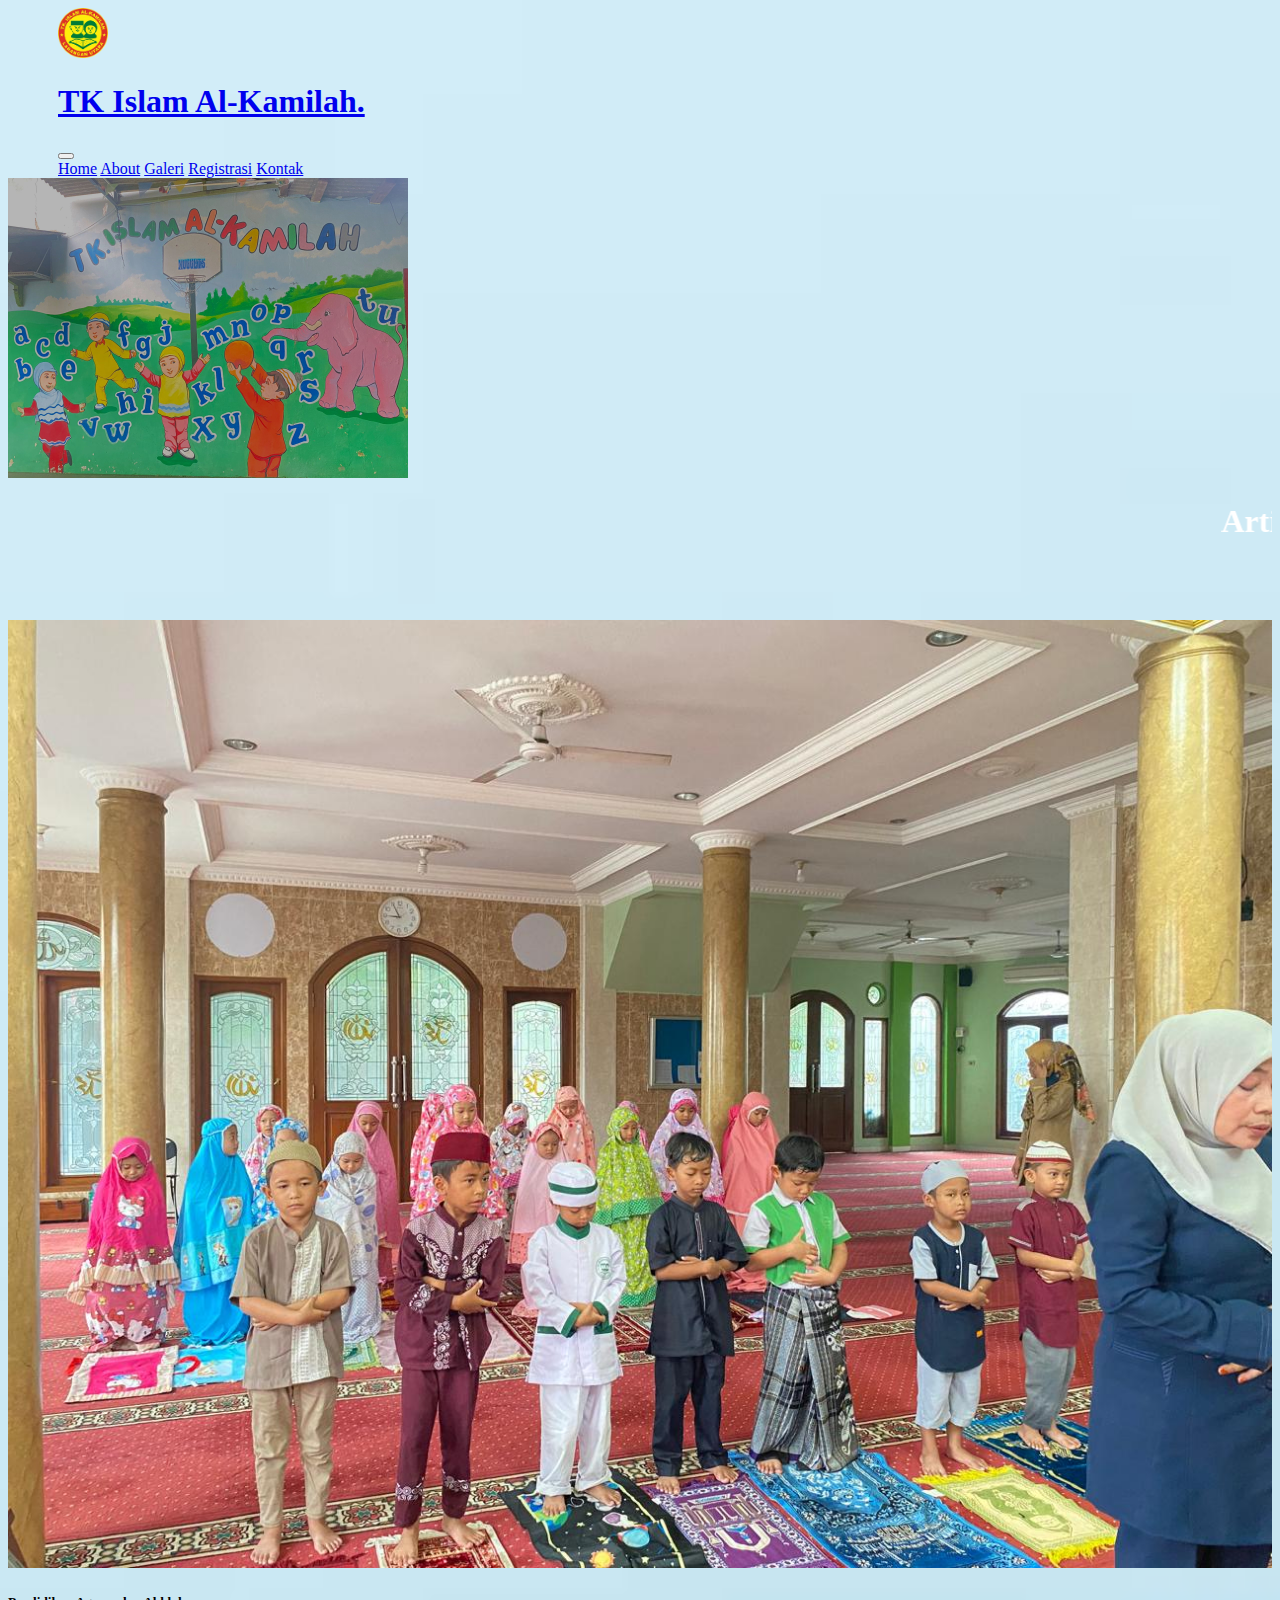
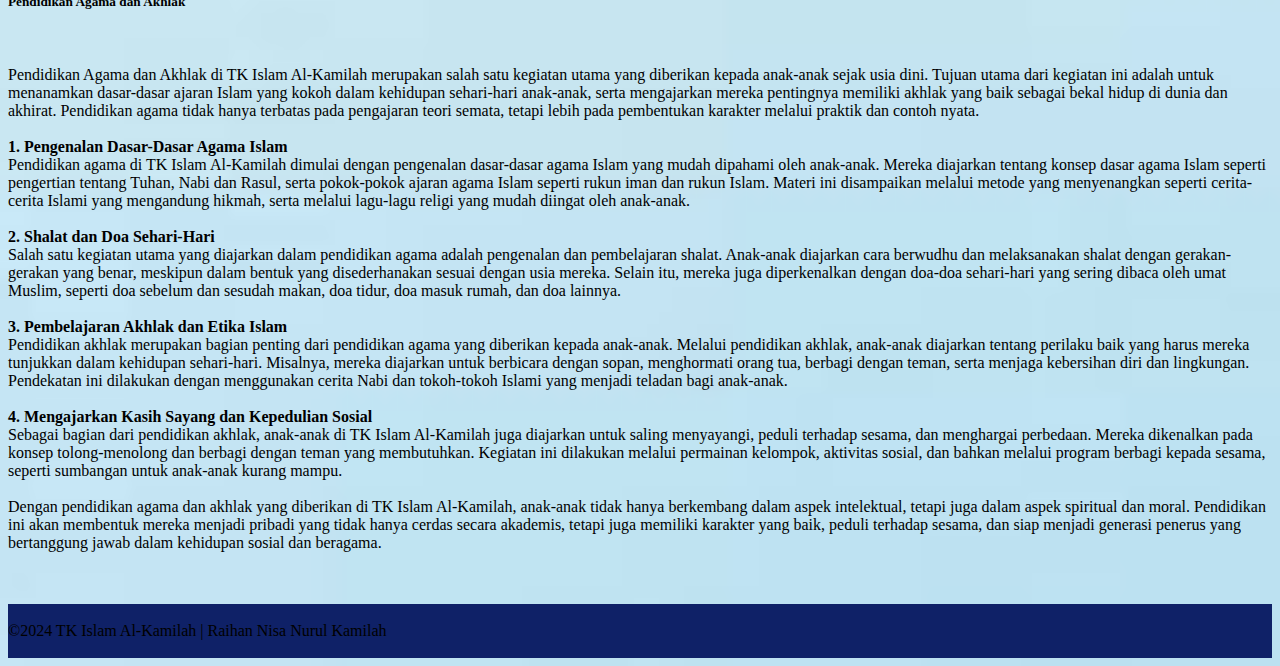
==== artikel1.html @ 337c45a5 "Add files via upload" ====
<!DOCTYPE html>
<html lang="en">

<head>
    <meta charset="utf-8" />
    <meta name="viewport" content="width=device-width, initial-scale=1.0" />
    <title>TK Islam Al-Kamilah - Galeri</title>
    <link rel="preconnect" href="https://fonts.googleapis.com" />
    <link rel="preconnect" href="https://fonts.gstatic.com" crossorigin />
    <link href="https://cdnjs.cloudflare.com/ajax/libs/font-awesome/5.10.0/css/all.min.css" rel="stylesheet" />
    <link href="css/style.css" rel="stylesheet" />
    <link rel="icon" type="image/x-icon" href="foto/logo.png" />
</head>

<body style="background-image: url('foto/bodi.jpg'); background-size: cover; background-repeat: no-repeat; background-position: center;">

    <div style="padding-left: 50px; padding-right: 50px">
        <nav class="menuatas menuatas-expand-lg bg-white menuatas-light sticky-top p-0" id="top">
            <a href="index.html" class="menuatas-brand lurus align-items-center px-4 px-lg-5 d-flex align-items-center">
                <img src="foto/logo.png" width="50" style="margin-right: 10px;">
                <h1 class="m-0">TK Islam Al-Kamilah.</h1>
            </a>

            <button type="button" class="menuatas-toggler me-4" data-bs-toggle="collapse" data-bs-target="#menuatasCollapse">
        <span class="menuatas-toggler-icon"></span>
      </button>
            <div class="collapse menuatas-collapse" id="menuatasCollapse">
                <div class="menuatas-nav ms-auto p-4 p-lg-0">
                    <a href="index.html" class="menu-item tombol-link active">Home</a>
                    <a href="about.html" class="menu-item tombol-link active">About</a>
                    <a href="galeri.html" class="menu-item tombol-link active">Galeri</a>
                    <a href="registrasi.html" class="menu-item tombol-link active">Registrasi</a>
                    <a href="kontak.html" class="menu-item tombol-link active">Kontak</a>
                </div>
            </div>
        </nav>
    </div>
    <div class="kontainer">
        <div class="kontainer-jarak p-0">
            <div id="header-jumbotronbesar" class="jumbotronbesar slide">
                <div class="jumbotronbesar-inner">
                    <div class="jumbotronbesar-item active">
                        <img class="w-100 gambar" src="foto/bgutama.jpg" alt="Image" style="height: 300px; object-fit: cover" />
                        <div class="jumbotronbesar-judul">
                            <div class="kontainer">
                                <div class="baris kolom-rata-tengah">
                                    <div class="kolom-besar-8">
                                        <marquee behavior="scroll" direction="left">
                                            <h1 class="display-6 text-putih mb-3" style="color: #ffffff">
                                                Artikel
                                            </h1>
                                        </marquee>
                                    </div>
                                </div>
                            </div>
                        </div>
                    </div>
                </div>
            </div>
        </div>
    </div>
    <br />
    <br />
    <div class="kontainer-xxl py-5">
        <div class="kontainer">
            <div class="baris">
                <div class="kolom-sedang-12">
                    <br />
                    <div class="baris g-4">
                        <div class="kolom-sedang-12">
                            <div class="">
                                <a href="detail.html"><img class="letak-foto" src="foto/gl1.jpg" alt="" width="100%" /></a>
                                <h5 class="mt-3">Pendidikan Agama dan Akhlak</h5>
                                <br />
                                <p>
                                    Pendidikan Agama dan Akhlak di TK Islam Al-Kamilah merupakan salah satu kegiatan utama yang diberikan kepada anak-anak sejak usia dini. Tujuan utama dari kegiatan ini adalah untuk menanamkan dasar-dasar ajaran Islam yang kokoh dalam kehidupan sehari-hari
                                    anak-anak, serta mengajarkan mereka pentingnya memiliki akhlak yang baik sebagai bekal hidup di dunia dan akhirat. Pendidikan agama tidak hanya terbatas pada pengajaran teori semata, tetapi lebih pada pembentukan karakter
                                    melalui praktik dan contoh nyata.
                                    <br /><br />
                                    <strong>1. Pengenalan Dasar-Dasar Agama Islam</strong><br> Pendidikan agama di TK Islam Al-Kamilah dimulai dengan pengenalan dasar-dasar agama Islam yang mudah dipahami oleh anak-anak. Mereka diajarkan tentang konsep
                                    dasar agama Islam seperti pengertian tentang Tuhan, Nabi dan Rasul, serta pokok-pokok ajaran agama Islam seperti rukun iman dan rukun Islam. Materi ini disampaikan melalui metode yang menyenangkan seperti cerita-cerita
                                    Islami yang mengandung hikmah, serta melalui lagu-lagu religi yang mudah diingat oleh anak-anak.
                                    <br /><br />
                                    <strong>2. Shalat dan Doa Sehari-Hari</strong><br> Salah satu kegiatan utama yang diajarkan dalam pendidikan agama adalah pengenalan dan pembelajaran shalat. Anak-anak diajarkan cara berwudhu dan melaksanakan shalat
                                    dengan gerakan-gerakan yang benar, meskipun dalam bentuk yang disederhanakan sesuai dengan usia mereka. Selain itu, mereka juga diperkenalkan dengan doa-doa sehari-hari yang sering dibaca oleh umat Muslim, seperti doa
                                    sebelum dan sesudah makan, doa tidur, doa masuk rumah, dan doa lainnya.
                                    <br /><br />
                                    <strong>3. Pembelajaran Akhlak dan Etika Islam</strong><br> Pendidikan akhlak merupakan bagian penting dari pendidikan agama yang diberikan kepada anak-anak. Melalui pendidikan akhlak, anak-anak diajarkan tentang perilaku
                                    baik yang harus mereka tunjukkan dalam kehidupan sehari-hari. Misalnya, mereka diajarkan untuk berbicara dengan sopan, menghormati orang tua, berbagi dengan teman, serta menjaga kebersihan diri dan lingkungan. Pendekatan
                                    ini dilakukan dengan menggunakan cerita Nabi dan tokoh-tokoh Islami yang menjadi teladan bagi anak-anak.
                                    <br /><br />
                                    <strong>4. Mengajarkan Kasih Sayang dan Kepedulian Sosial</strong><br> Sebagai bagian dari pendidikan akhlak, anak-anak di TK Islam Al-Kamilah juga diajarkan untuk saling menyayangi, peduli terhadap sesama, dan menghargai
                                    perbedaan. Mereka dikenalkan pada konsep tolong-menolong dan berbagi dengan teman yang membutuhkan. Kegiatan ini dilakukan melalui permainan kelompok, aktivitas sosial, dan bahkan melalui program berbagi kepada sesama,
                                    seperti sumbangan untuk anak-anak kurang mampu.
                                    <br /><br /> Dengan pendidikan agama dan akhlak yang diberikan di TK Islam Al-Kamilah, anak-anak tidak hanya berkembang dalam aspek intelektual, tetapi juga dalam aspek spiritual dan moral. Pendidikan ini akan membentuk
                                    mereka menjadi pribadi yang tidak hanya cerdas secara akademis, tetapi juga memiliki karakter yang baik, peduli terhadap sesama, dan siap menjadi generasi penerus yang bertanggung jawab dalam kehidupan sosial dan beragama.
                                </p>
                            </div>
                        </div>
                    </div>
                    <br />
                    <br />
                </div>
            </div>
        </div>
    </div>

    <div class="kontainer-jarak text-putihabu footer" style="background-color: #0F2167">
        <div class="baris">
            <div class="kolom-sedang-12 teks-tengah">
                <br /> ©2024 TK Islam Al-Kamilah | Raihan Nisa Nurul Kamilah
                <br />
                <br />
            </div>
        </div>
    </div>
</body>
<script src="script.js"></script>


</html>
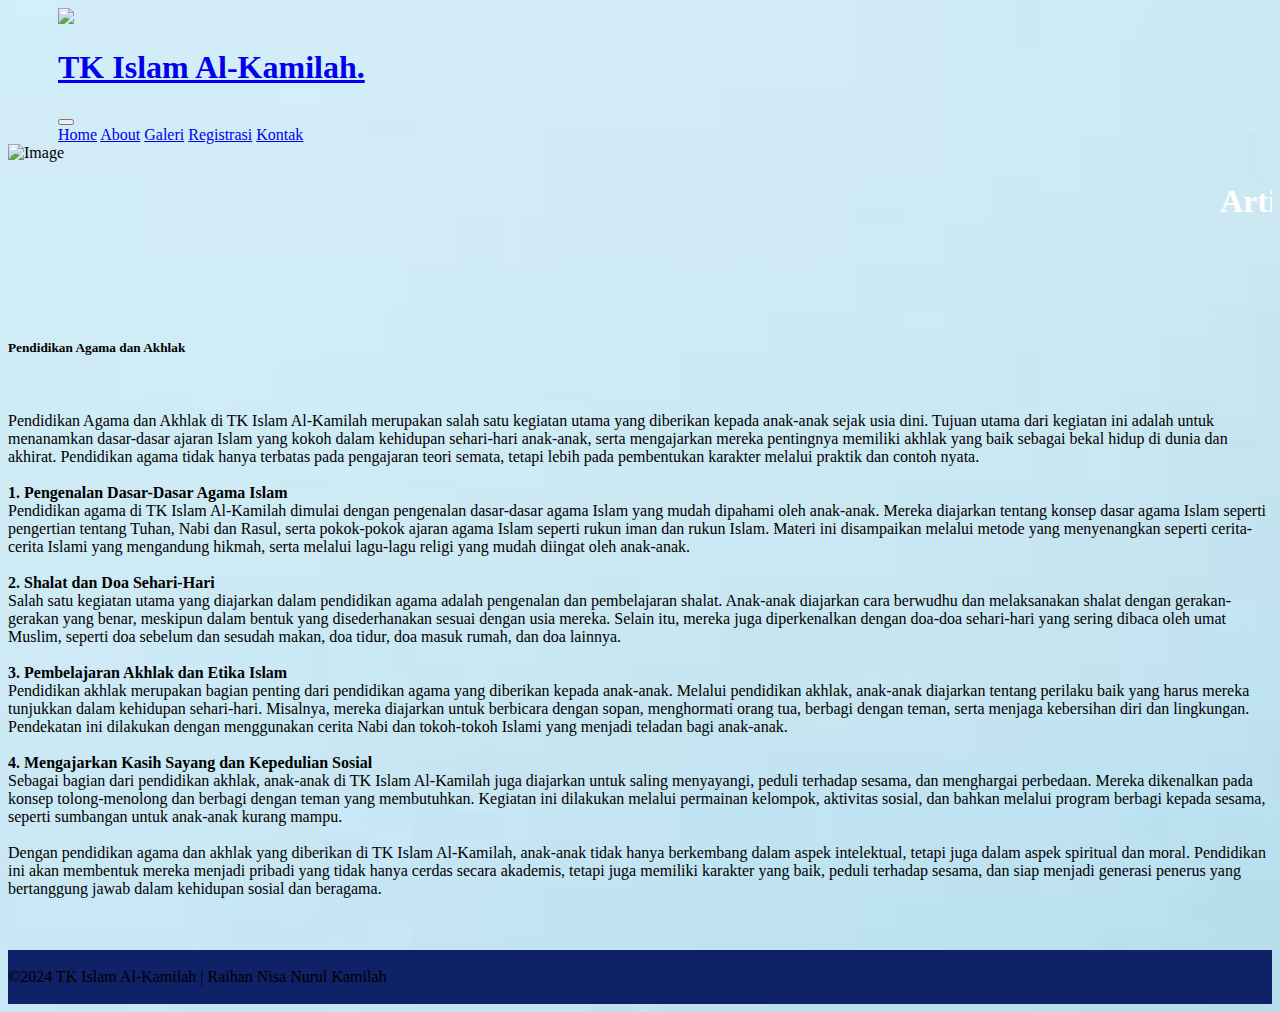
==== commit fdcdedee: "Update artikel1.html" ====
--- a/artikel1.html
+++ b/artikel1.html
@@ -9,7 +9,8 @@
     <link rel="preconnect" href="https://fonts.gstatic.com" crossorigin />
     <link href="https://cdnjs.cloudflare.com/ajax/libs/font-awesome/5.10.0/css/all.min.css" rel="stylesheet" />
     <link href="css/style.css" rel="stylesheet" />
-    <link rel="icon" type="image/x-icon" href="foto/logo.png" />
+    <link rel="icon" type="image/x-icon" href="rainisaaa
+/logo.png" />
 </head>
 
 <body style="background-image: url('foto/bodi.jpg'); background-size: cover; background-repeat: no-repeat; background-position: center;">
@@ -17,7 +18,8 @@
     <div style="padding-left: 50px; padding-right: 50px">
         <nav class="menuatas menuatas-expand-lg bg-white menuatas-light sticky-top p-0" id="top">
             <a href="index.html" class="menuatas-brand lurus align-items-center px-4 px-lg-5 d-flex align-items-center">
-                <img src="foto/logo.png" width="50" style="margin-right: 10px;">
+                <img src="rainisaaa
+/logo.png" width="50" style="margin-right: 10px;">
                 <h1 class="m-0">TK Islam Al-Kamilah.</h1>
             </a>
 
@@ -40,7 +42,8 @@
             <div id="header-jumbotronbesar" class="jumbotronbesar slide">
                 <div class="jumbotronbesar-inner">
                     <div class="jumbotronbesar-item active">
-                        <img class="w-100 gambar" src="foto/bgutama.jpg" alt="Image" style="height: 300px; object-fit: cover" />
+                        <img class="w-100 gambar" src="rainisaaa
+/bgutama.jpg" alt="Image" style="height: 300px; object-fit: cover" />
                         <div class="jumbotronbesar-judul">
                             <div class="kontainer">
                                 <div class="baris kolom-rata-tengah">
@@ -69,7 +72,8 @@
                     <div class="baris g-4">
                         <div class="kolom-sedang-12">
                             <div class="">
-                                <a href="detail.html"><img class="letak-foto" src="foto/gl1.jpg" alt="" width="100%" /></a>
+                                <a href="detail.html"><img class="letak-foto" src="rainisaaa
+/gl1.jpg" alt="" width="100%" /></a>
                                 <h5 class="mt-3">Pendidikan Agama dan Akhlak</h5>
                                 <br />
                                 <p>
@@ -118,4 +122,4 @@
 <script src="script.js"></script>
 
 
-</html>+</html>
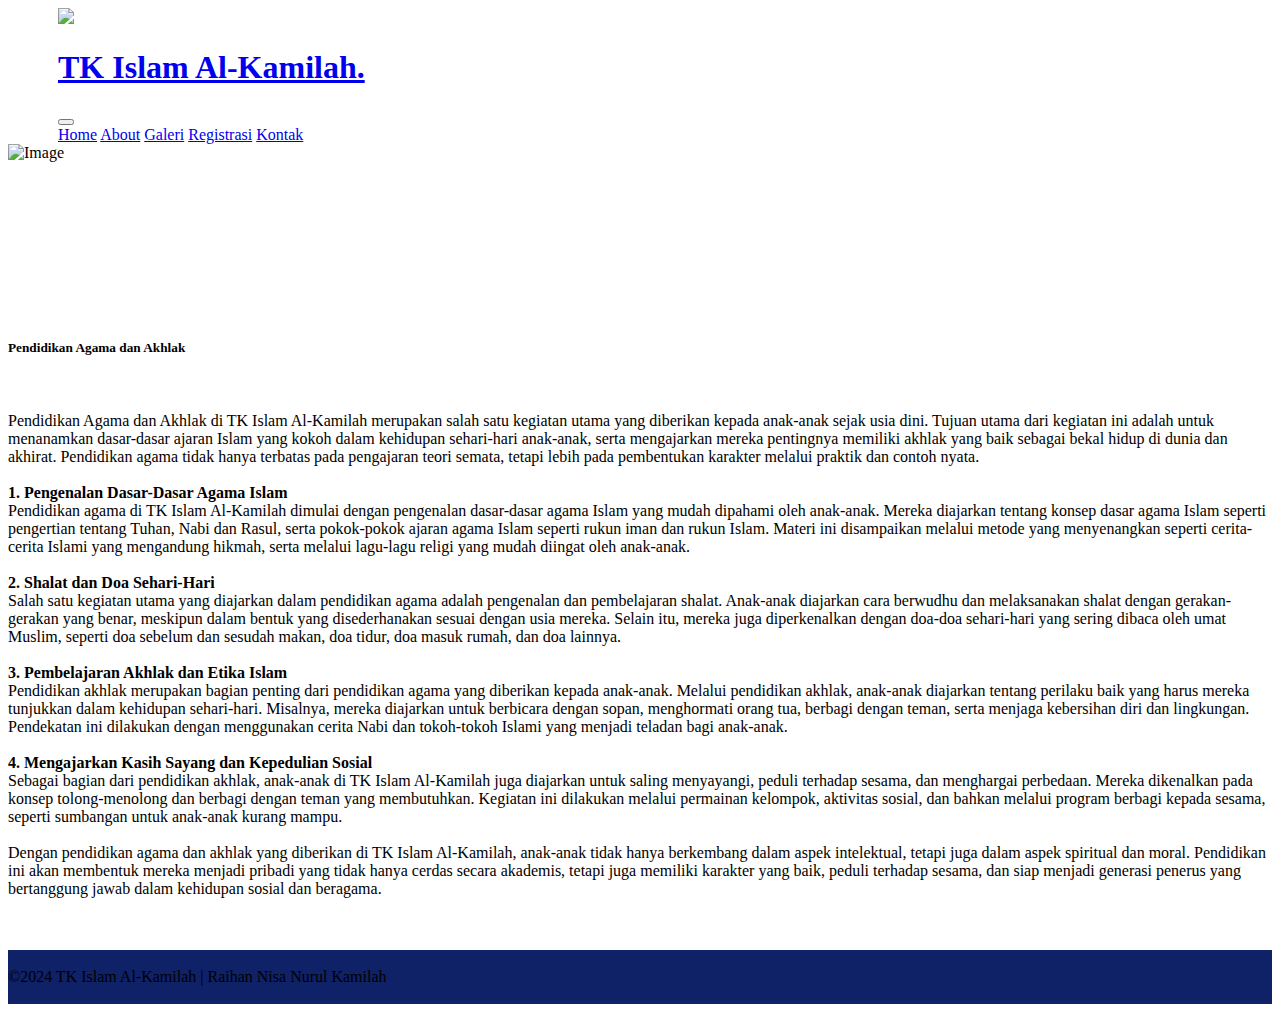
==== commit 4491b5f1: "Update artikel1.html" ====
--- a/artikel1.html
+++ b/artikel1.html
@@ -8,12 +8,13 @@
     <link rel="preconnect" href="https://fonts.googleapis.com" />
     <link rel="preconnect" href="https://fonts.gstatic.com" crossorigin />
     <link href="https://cdnjs.cloudflare.com/ajax/libs/font-awesome/5.10.0/css/all.min.css" rel="stylesheet" />
-    <link href="css/style.css" rel="stylesheet" />
+    <link href="css/kamilah2.css" rel="stylesheet" />
     <link rel="icon" type="image/x-icon" href="rainisaaa
 /logo.png" />
 </head>
 
-<body style="background-image: url('foto/bodi.jpg'); background-size: cover; background-repeat: no-repeat; background-position: center;">
+<body style="background-image: url('rainisaaa
+/bodi.jpg'); background-size: cover; background-repeat: no-repeat; background-position: center;">
 
     <div style="padding-left: 50px; padding-right: 50px">
         <nav class="menuatas menuatas-expand-lg bg-white menuatas-light sticky-top p-0" id="top">
